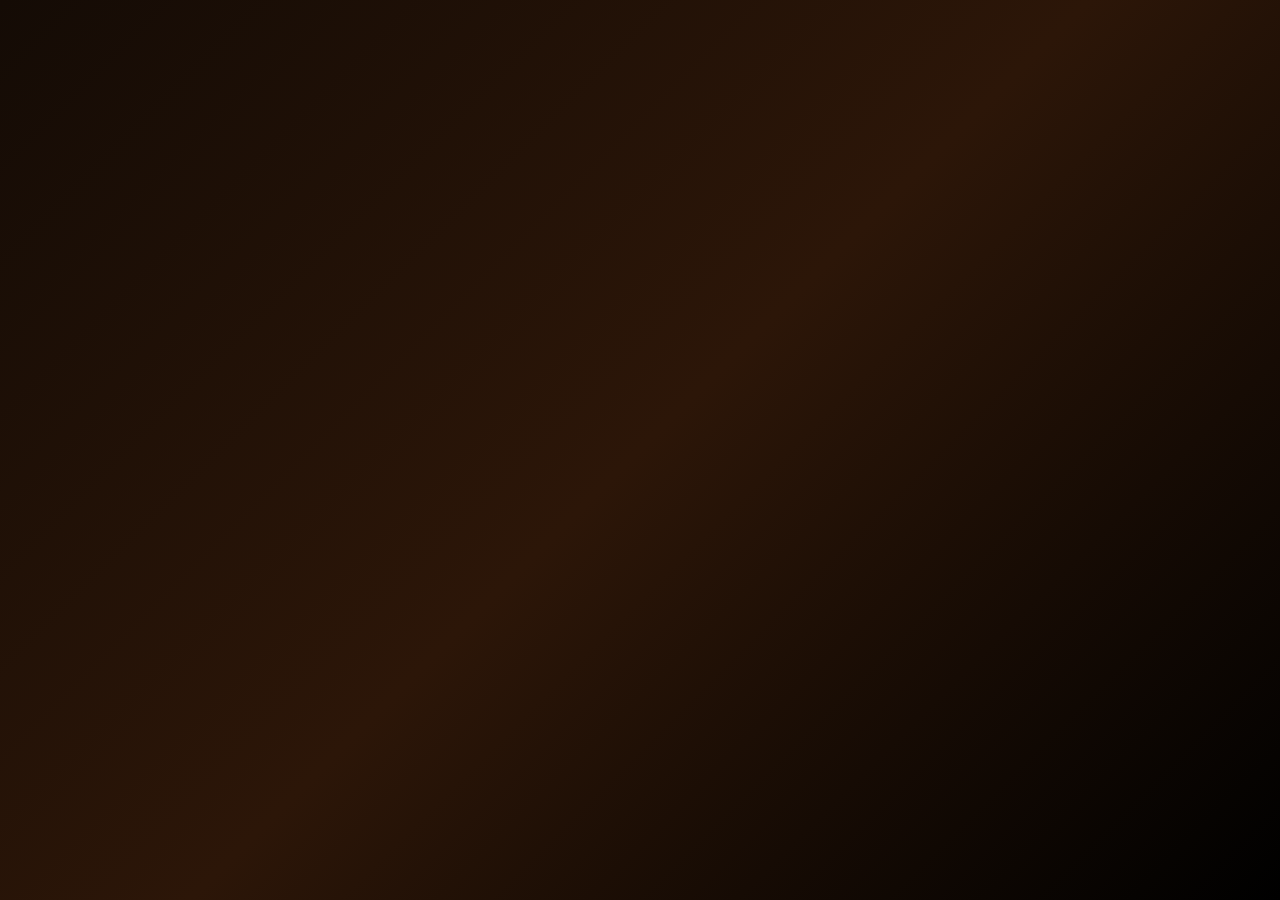
==== index.html @ 657040b6 "Update index.html" ====
<!DOCTYPE html>

<html>
<head>
<meta charset="UTF-8">
<meta name="viewport" content="width=device-width, initial-scale=1.0">
<title>B & T</title>
<link rel="stylesheet" href="style.css">
</head>

<body class="lockscreen">

<div id="intro">
    <div class="intro-content">
        <p class="intro-small">A story written by two hearts</p>
        <h1 class="intro-text">For My Princess.</h1>
        <p class="intro-sub">Open when your heart is calm.</p>
    </div>
</div>

<div class="envelope-container hidden">
    <div class="envelope" onclick="openPrompt()">
        <div class="envelope-flap"></div>
        <div class="heart">B & T</div>
        <p class="envelope-text">Our Story</p>
    </div>

```
<p class="unlock-text">Tap the envelope to enter</p>
```

</div>

<script src="script.js"></script>

</body>
</html>
---- style.css ----
/* =========================
   BASE STYLES
========================= */

body {
    margin: 0;
    font-family: 'Georgia', serif;
    text-align: center;
    overflow-x: hidden;
}

/* =========================
   INTRO SCREEN
========================= */

#intro {
    position: fixed;
    width: 100%;
    height: 100vh;
    background: black;
    color: white;
    display: flex;
    flex-direction: column;
    justify-content: center;
    align-items: center;
    animation: fadeOut 4s forwards;
    animation-delay: 3s;
    z-index: 99999;
}

body {
    margin: 0;
    padding: 0;
    overflow-x: hidden;
}

body {
    touch-action: manipulation;
}

.intro-text {
    font-size: 60px;
    letter-spacing: 2px;
    animation: fadeInSlow 3s ease;
}

.intro-sub {
    margin-top: 15px;
    font-size: 20px;
    opacity: 0.8;
}

/* =========================
   CELEBRATION / CINEMATIC SCREEN
========================= */

.celebration {
    position: fixed;
    top: 0;
    left: 0;
    width: 100%;
    height: 100%;
    background: radial-gradient(circle at center, #1a0f0a, #000000);
    overflow: hidden;
    display: flex;
    justify-content: center;
    align-items: center;
    z-index: 9999;
    flex-direction: column;
    color: #f5e6d3;
}

.hidden {
    display: none !important;
}

/* =========================
   CELEBRATION CONTENT
========================= */

.celebration-content {
    text-align: center;
    animation: popIn 1s ease;
    z-index: 2;
    padding: 20px;
}

.celebration-content h1 {
    font-size: 65px;
    margin-bottom: 20px;
    letter-spacing: 2px;
}

.celebration-content p {
    font-size: 24px;
    max-width: 700px;
    line-height: 1.8;
}

/* =========================
   CINEMATIC MODE
========================= */

.cinematic-overlay {
    background: radial-gradient(circle at center, #120b08, #000000) !important;
    transition: opacity 3s ease;
}

.cinematic-title {
    font-size: 64px;
    font-weight: 400;
    letter-spacing: 3px;
    animation: fadeInSlow 2s ease forwards;
}

.cinematic-message {
    font-size: 22px;
    max-width: 750px;
    margin-top: 20px;
    line-height: 1.8;
    opacity: 0.9;
    animation: fadeInSlow 4s ease forwards;
}

/* =========================
   CINEMATIC FLOATING IMAGES
========================= */

.cinematic-img {
    position: absolute;
    width: 300px;
    height: 300px;
    object-fit: cover;
    border-radius: 20px;
    box-shadow: 0 25px 70px rgba(0,0,0,0.8);
    animation: cinematicFloat 9s ease forwards;
    opacity: 0;
}

@keyframes cinematicFloat {

    0% {
        opacity: 0;
        transform: scale(0.85) translateY(40px);
    }

    20% {
        opacity: 1;
    }

    100% {
        opacity: 0;
        transform: scale(1.05) translateY(-80px);
    }
}

/* =========================
   CONFETTI
========================= */

.confetti {
    position: fixed;
    width: 10px;
    height: 10px;
    background: gold;
    top: 0;
    animation: fall linear infinite;
    z-index: 99999;
}

@keyframes fall {

    to {
        transform: translateY(100vh) rotate(360deg);
    }
}

/* =========================
   LOCK SCREEN
========================= */

.lockscreen {
    background: linear-gradient(135deg, #140b05, #2c1608, #000000);
    height: 100vh;
    display: flex;
    justify-content: center;
    align-items: center;
    overflow: hidden;
}

/* =========================
   ENVELOPE
========================= */

.envelope-container {
    animation: fadeInSlow 2s ease;
}

.envelope {
    width: 260px;
    height: 170px;
    background: linear-gradient(135deg, #ffe0b3, #ffcc80);
    position: relative;
    border-radius: 12px;
    cursor: pointer;
    transition: transform 0.4s;
    box-shadow: 0 20px 50px rgba(0,0,0,0.5);
}

.envelope:hover {
    transform: scale(1.05);
}

.envelope::before {
    content: "";
    position: absolute;
    top: 0;
    left: 0;
    border-left: 130px solid transparent;
    border-right: 130px solid transparent;
    border-top: 90px solid rgba(255,255,255,0.3);
}

.heart {
    position: absolute;
    top: 52%;
    left: 50%;
    transform: translate(-50%, -50%);
    font-size: 32px;
    font-weight: bold;
    color: #5c2c00;
    text-shadow: 0 0 15px rgba(255,255,255,0.5);
}

/* =========================
   LOVE PAGE BACKGROUND
========================= */

.love-page {
    margin: 0;
    padding: 20px;
    min-height: 100vh;
    background: linear-gradient(
        135deg,
        #fff5cc,
        #ffe680,
        #ffd633,
        #ffef99
    );

    background-size: 400% 400%;
    animation: goldenFlow 15s ease infinite;
    color: #4d2e00;
}

@keyframes goldenFlow {

    0% {
        background-position: 0% 50%;
    }

    50% {
        background-position: 100% 50%;
    }

    100% {
        background-position: 0% 50%;
    }
}

/* =========================
   MAIN TITLE
========================= */

.main-title {
    margin-top: 40px;
    font-size: 55px;
    color: #5c2c00;
    text-shadow: 0 0 20px rgba(255,255,255,0.6);
}

/* =========================
   LOVE TIMER
========================= */

.love-timer {
    margin: 60px auto;
    padding: 35px;
    border-radius: 25px;
    background: rgba(255,255,255,0.15);
    backdrop-filter: blur(15px);
    box-shadow: 0 0 50px rgba(255,255,255,0.7);
    max-width: 700px;
}

.timer-title {
    font-size: 24px;
    letter-spacing: 2px;
    opacity: 0.8;
    margin-bottom: 20px;
}

.timer-number {
    font-size: 95px;
    font-weight: bold;

    background: linear-gradient(
        45deg,
        #ffcc00,
        #ff9900,
        #ffcc66
    );

    -webkit-background-clip: text;
    -webkit-text-fill-color: transparent;

    text-shadow: 0 0 35px rgba(255,255,255,0.9);

    animation: glowPulse 3s infinite ease-in-out;
}

@keyframes glowPulse {

    0% {
        text-shadow: 0 0 15px rgba(255,255,255,0.5);
    }

    50% {
        text-shadow: 0 0 45px rgba(255,255,255,1);
    }

    100% {
        text-shadow: 0 0 15px rgba(255,255,255,0.5);
    }
}

.timer-label {
    margin-top: 15px;
    font-size: 20px;
    opacity: 0.7;
}

/* =========================
   LETTER
========================= */

.main-letter {
    max-width: 750px;
    margin: 50px auto;
    padding: 40px;
    border-radius: 25px;

    background: rgba(255,255,255,0.18);

    backdrop-filter: blur(12px);

    box-shadow: 0 0 35px rgba(255,255,255,0.4);
}

.main-letter h2 {
    font-size: 40px;
    margin-bottom: 25px;
}

.main-letter p {
    font-size: 22px;
    line-height: 2;
}

/* =========================
   GALLERY
========================= */

.gallery {
    display: flex;
    flex-wrap: wrap;
    justify-content: center;
    gap: 18px;
}

.gallery img {
    width: 220px;
    height: 280px;
    object-fit: cover;
    border-radius: 20px;

    box-shadow: 0 10px 30px rgba(0,0,0,0.3);

    transition: 0.4s;
}

.gallery img:hover {
    transform: scale(1.08);
}

/* =========================
   VIDEOS
========================= */

video {
    width: 320px;
    border-radius: 18px;
    margin: 18px;
    box-shadow: 0 10px 35px rgba(0,0,0,0.4);
}

/* =========================
   LOVE NOTES
========================= */

#messageList {
    max-width: 700px;
    margin: 20px auto;
}

#messageList p {
    background: rgba(255,255,255,0.2);
    padding: 15px;
    border-radius: 15px;
    margin: 15px 0;
    font-size: 20px;
    backdrop-filter: blur(10px);
}

/* =========================
   INPUTS
========================= */

textarea {
    width: 65%;
    height: 100px;
    border: none;
    border-radius: 15px;
    padding: 15px;
    font-size: 18px;
    outline: none;
}

button {
    margin-top: 15px;
    padding: 12px 28px;
    border: none;
    border-radius: 15px;
    background: #ffb300;
    color: black;
    font-size: 18px;
    cursor: pointer;
    transition: 0.3s;
}

button:hover {
    transform: scale(1.05);
}

/* =========================
   SECRET HEART
========================= */

.secret-heart {
    font-size: 38px;
    margin-top: 30px;
    cursor: pointer;
    animation: pulse 2s infinite;
}

@keyframes pulse {

    0% {
        transform: scale(1);
    }

    50% {
        transform: scale(1.2);
    }

    100% {
        transform: scale(1);
    }
}

/* =========================
   ENDING
========================= */

.ending-line {
    margin-top: 60px;
    margin-bottom: 40px;
    font-size: 24px;
    opacity: 0.8;
}

/* =========================
   GOLD PARTICLES
========================= */

.gold-particles {
    position: fixed;
    width: 100%;
    height: 100%;
    pointer-events: none;

    background-image:
    radial-gradient(rgba(255,215,0,0.6) 1px, transparent 1px);

    background-size: 40px 40px;

    animation: floatParticles 20s linear infinite;
}

@keyframes floatParticles {

    from {
        transform: translateY(0);
    }

    to {
        transform: translateY(-100px);
    }
}

/* =========================
   BIRTHDAY STORY EXPERIENCE
========================= */

.birthday-story {
    position: fixed;
    top: 0;
    left: 0;
    width: 100%;
    height: 100%;

    background: black;

    color: white;

    z-index: 30000;

    overflow-y: auto;
}

.story-content {
    display: flex;
    flex-direction: column;
    align-items: center;
    text-align: center;

    padding: 80px 20px;
}

.story-section {
    min-height: 100vh;

    display: none;

    justify-content: center;
    align-items: center;
    flex-direction: column;

    animation: fadeInSlow 2s ease;
}

.story-section.active {
    display: flex;
}

.story-section h1 {
    font-size: 55px;
    margin-bottom: 20px;
    color: #ffe680;
}

.story-section p {
    font-size: 24px;
    max-width: 700px;
    line-height: 1.8;
}

.story-gallery {
    display: flex;
    gap: 20px;
    flex-wrap: wrap;
    justify-content: center;
    margin: 30px 0;
}

.story-gallery img {
    width: 240px;
    height: 300px;
    object-fit: cover;

    border-radius: 20px;

    box-shadow: 0 15px 50px rgba(255,255,255,0.2);

    transition: 0.4s;
}

.story-gallery img:hover {
    transform: scale(1.05);
}

.voice-btn {
    padding: 18px 40px;
    border: none;
    border-radius: 40px;

    background: #ffd633;

    color: black;

    font-size: 22px;

    cursor: pointer;

    box-shadow: 0 0 25px rgba(255,214,51,0.6);
}

.small-text {
    margin-top: 20px;
    opacity: 0.7;
}

/* =========================
   ANIMATIONS
========================= */

@keyframes popIn {

    from {
        transform: scale(0.7);
        opacity: 0;
    }

    to {
        transform: scale(1);
        opacity: 1;
    }
}

@keyframes fadeOut {

    to {
        opacity: 0;
        visibility: hidden;
    }
}

@keyframes fadeInSlow {

    from {
        opacity: 0;
        transform: translateY(20px);
    }

    to {
        opacity: 1;
        transform: translateY(0);
    }
}

.story-section{
    opacity:0;
    transform:translateY(30px);
    transition:1.5s ease;
}

.story-section.active{
    opacity:1;
    transform:translateY(0);
}

/* soft glow overlay */
.birthday-story::before{
    content:"";
    position:absolute;
    width:100%;
    height:100%;
    background:radial-gradient(circle at center, rgba(255,215,0,0.08), transparent 70%);
    pointer-events:none;
}

@keyframes heartbeatGlow {
    0% { box-shadow:0 0 0 rgba(255,255,255,0.1); }
    50% { box-shadow:0 0 60px rgba(255,215,0,0.2); }
    100% { box-shadow:0 0 0 rgba(255,255,255,0.1); }
}

.birthday-story{
    animation: heartbeatGlow 4s infinite;
}
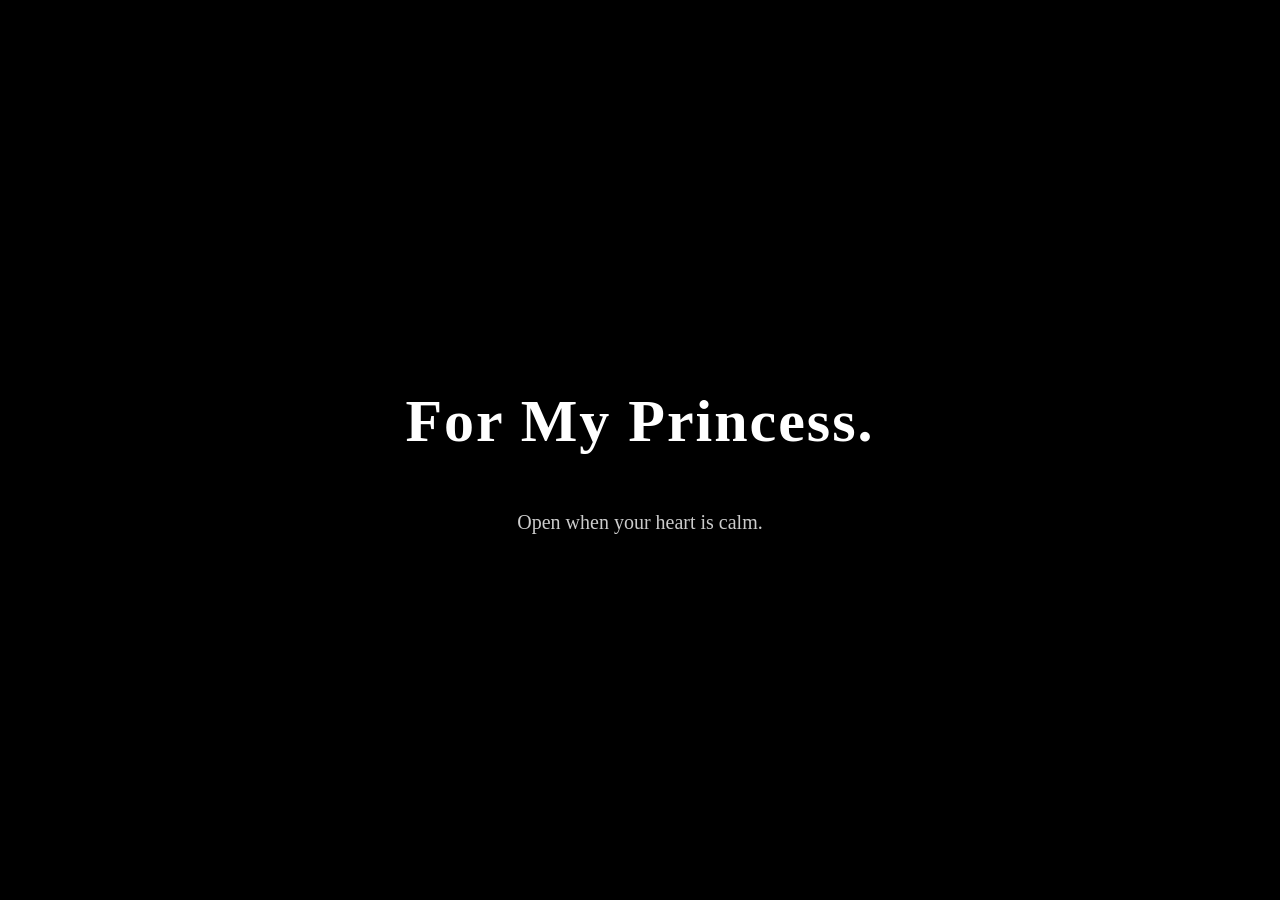
==== commit 3e9aa21d: "Update index.html" ====
--- a/index.html
+++ b/index.html
@@ -1,9 +1,8 @@
 <!DOCTYPE html>
-
 <html>
 <head>
+<meta name="viewport" content="width=device-width, initial-scale=1.0">
 <meta charset="UTF-8">
-<meta name="viewport" content="width=device-width, initial-scale=1.0">
 <title>B & T</title>
 <link rel="stylesheet" href="style.css">
 </head>
@@ -11,24 +10,14 @@
 <body class="lockscreen">
 
 <div id="intro">
-    <div class="intro-content">
-        <p class="intro-small">A story written by two hearts</p>
-        <h1 class="intro-text">For My Princess.</h1>
-        <p class="intro-sub">Open when your heart is calm.</p>
-    </div>
+    <h1 class="intro-text">For My Princess.</h1>
+    <p class="intro-sub">Open when your heart is calm.</p>
 </div>
 
-<div class="envelope-container hidden">
+<div class="envelope-container">
     <div class="envelope" onclick="openPrompt()">
-        <div class="envelope-flap"></div>
         <div class="heart">B & T</div>
-        <p class="envelope-text">Our Story</p>
     </div>
-
-```
-<p class="unlock-text">Tap the envelope to enter</p>
-```
-
 </div>
 
 <script src="script.js"></script>
--- a/style.css
+++ b/style.css
@@ -1,17 +1,10 @@
-/* =========================
-   BASE STYLES
-========================= */
-
 body {
     margin: 0;
     font-family: 'Georgia', serif;
     text-align: center;
     overflow-x: hidden;
-}
-
-/* =========================
-   INTRO SCREEN
-========================= */
+    touch-action: manipulation;
+}
 
 #intro {
     position: fixed;
@@ -28,16 +21,6 @@
     z-index: 99999;
 }
 
-body {
-    margin: 0;
-    padding: 0;
-    overflow-x: hidden;
-}
-
-body {
-    touch-action: manipulation;
-}
-
 .intro-text {
     font-size: 60px;
     letter-spacing: 2px;
@@ -49,10 +32,6 @@
     font-size: 20px;
     opacity: 0.8;
 }
-
-/* =========================
-   CELEBRATION / CINEMATIC SCREEN
-========================= */
 
 .celebration {
     position: fixed;
@@ -74,10 +53,6 @@
     display: none !important;
 }
 
-/* =========================
-   CELEBRATION CONTENT
-========================= */
-
 .celebration-content {
     text-align: center;
     animation: popIn 1s ease;
@@ -96,10 +71,6 @@
     max-width: 700px;
     line-height: 1.8;
 }
-
-/* =========================
-   CINEMATIC MODE
-========================= */
 
 .cinematic-overlay {
     background: radial-gradient(circle at center, #120b08, #000000) !important;
@@ -121,10 +92,6 @@
     opacity: 0.9;
     animation: fadeInSlow 4s ease forwards;
 }
-
-/* =========================
-   CINEMATIC FLOATING IMAGES
-========================= */
 
 .cinematic-img {
     position: absolute;
@@ -152,11 +119,8 @@
         opacity: 0;
         transform: scale(1.05) translateY(-80px);
     }
-}
-
-/* =========================
-   CONFETTI
-========================= */
+
+}
 
 .confetti {
     position: fixed;
@@ -173,11 +137,8 @@
     to {
         transform: translateY(100vh) rotate(360deg);
     }
-}
-
-/* =========================
-   LOCK SCREEN
-========================= */
+
+}
 
 .lockscreen {
     background: linear-gradient(135deg, #140b05, #2c1608, #000000);
@@ -187,10 +148,6 @@
     align-items: center;
     overflow: hidden;
 }
-
-/* =========================
-   ENVELOPE
-========================= */
 
 .envelope-container {
     animation: fadeInSlow 2s ease;
@@ -231,10 +188,6 @@
     color: #5c2c00;
     text-shadow: 0 0 15px rgba(255,255,255,0.5);
 }
-
-/* =========================
-   LOVE PAGE BACKGROUND
-========================= */
 
 .love-page {
     margin: 0;
@@ -247,7 +200,6 @@
         #ffd633,
         #ffef99
     );
-
     background-size: 400% 400%;
     animation: goldenFlow 15s ease infinite;
     color: #4d2e00;
@@ -266,11 +218,8 @@
     100% {
         background-position: 0% 50%;
     }
-}
-
-/* =========================
-   MAIN TITLE
-========================= */
+
+}
 
 .main-title {
     margin-top: 40px;
@@ -278,10 +227,6 @@
     color: #5c2c00;
     text-shadow: 0 0 20px rgba(255,255,255,0.6);
 }
-
-/* =========================
-   LOVE TIMER
-========================= */
 
 .love-timer {
     margin: 60px auto;
@@ -303,19 +248,15 @@
 .timer-number {
     font-size: 95px;
     font-weight: bold;
-
     background: linear-gradient(
         45deg,
         #ffcc00,
         #ff9900,
         #ffcc66
     );
-
     -webkit-background-clip: text;
     -webkit-text-fill-color: transparent;
-
     text-shadow: 0 0 35px rgba(255,255,255,0.9);
-
     animation: glowPulse 3s infinite ease-in-out;
 }
 
@@ -332,6 +273,7 @@
     100% {
         text-shadow: 0 0 15px rgba(255,255,255,0.5);
     }
+
 }
 
 .timer-label {
@@ -339,21 +281,14 @@
     font-size: 20px;
     opacity: 0.7;
 }
-
-/* =========================
-   LETTER
-========================= */
 
 .main-letter {
     max-width: 750px;
     margin: 50px auto;
     padding: 40px;
     border-radius: 25px;
-
     background: rgba(255,255,255,0.18);
-
     backdrop-filter: blur(12px);
-
     box-shadow: 0 0 35px rgba(255,255,255,0.4);
 }
 
@@ -366,10 +301,6 @@
     font-size: 22px;
     line-height: 2;
 }
-
-/* =========================
-   GALLERY
-========================= */
 
 .gallery {
     display: flex;
@@ -383,19 +314,13 @@
     height: 280px;
     object-fit: cover;
     border-radius: 20px;
-
     box-shadow: 0 10px 30px rgba(0,0,0,0.3);
-
     transition: 0.4s;
 }
 
 .gallery img:hover {
     transform: scale(1.08);
 }
-
-/* =========================
-   VIDEOS
-========================= */
 
 video {
     width: 320px;
@@ -403,10 +328,6 @@
     margin: 18px;
     box-shadow: 0 10px 35px rgba(0,0,0,0.4);
 }
-
-/* =========================
-   LOVE NOTES
-========================= */
 
 #messageList {
     max-width: 700px;
@@ -421,10 +342,6 @@
     font-size: 20px;
     backdrop-filter: blur(10px);
 }
-
-/* =========================
-   INPUTS
-========================= */
 
 textarea {
     width: 65%;
@@ -452,10 +369,6 @@
     transform: scale(1.05);
 }
 
-/* =========================
-   SECRET HEART
-========================= */
-
 .secret-heart {
     font-size: 38px;
     margin-top: 30px;
@@ -476,11 +389,8 @@
     100% {
         transform: scale(1);
     }
-}
-
-/* =========================
-   ENDING
-========================= */
+
+}
 
 .ending-line {
     margin-top: 60px;
@@ -489,21 +399,17 @@
     opacity: 0.8;
 }
 
-/* =========================
-   GOLD PARTICLES
-========================= */
-
 .gold-particles {
     position: fixed;
     width: 100%;
     height: 100%;
     pointer-events: none;
-
     background-image:
-    radial-gradient(rgba(255,215,0,0.6) 1px, transparent 1px);
-
+    radial-gradient(
+        rgba(255,215,0,0.6) 1px,
+        transparent 1px
+    );
     background-size: 40px 40px;
-
     animation: floatParticles 20s linear infinite;
 }
 
@@ -516,11 +422,8 @@
     to {
         transform: translateY(-100px);
     }
-}
-
-/* =========================
-   BIRTHDAY STORY EXPERIENCE
-========================= */
+
+}
 
 .birthday-story {
     position: fixed;
@@ -528,13 +431,9 @@
     left: 0;
     width: 100%;
     height: 100%;
-
     background: black;
-
     color: white;
-
     z-index: 30000;
-
     overflow-y: auto;
 }
 
@@ -543,19 +442,15 @@
     flex-direction: column;
     align-items: center;
     text-align: center;
-
     padding: 80px 20px;
 }
 
 .story-section {
     min-height: 100vh;
-
     display: none;
-
     justify-content: center;
     align-items: center;
     flex-direction: column;
-
     animation: fadeInSlow 2s ease;
 }
 
@@ -587,11 +482,8 @@
     width: 240px;
     height: 300px;
     object-fit: cover;
-
     border-radius: 20px;
-
     box-shadow: 0 15px 50px rgba(255,255,255,0.2);
-
     transition: 0.4s;
 }
 
@@ -603,15 +495,10 @@
     padding: 18px 40px;
     border: none;
     border-radius: 40px;
-
     background: #ffd633;
-
     color: black;
-
     font-size: 22px;
-
     cursor: pointer;
-
     box-shadow: 0 0 25px rgba(255,214,51,0.6);
 }
 
@@ -620,71 +507,413 @@
     opacity: 0.7;
 }
 
-/* =========================
-   ANIMATIONS
-========================= */
-
-@keyframes popIn {
-
-    from {
-        transform: scale(0.7);
-        opacity: 0;
-    }
-
-    to {
+.story-section {
+    opacity: 0;
+    transform: translateY(30px);
+    transition: 1.5s ease;
+}
+
+.story-section.active {
+    opacity: 1;
+    transform: translateY(0);
+}
+
+.birthday-story::before {
+    content: "";
+    position: absolute;
+    width: 100%;
+    height: 100%;
+    background:
+        radial-gradient(
+            circle at center,
+            rgba(255,215,0,0.08),
+            transparent 70%
+        );
+    pointer-events: none;
+}
+
+@keyframes heartbeatGlow {
+
+    0% {
+        box-shadow: 0 0 0 rgba(255,255,255,0.1);
+    }
+
+    50% {
+        box-shadow: 0 0 60px rgba(255,215,0,0.2);
+    }
+
+    100% {
+        box-shadow: 0 0 0 rgba(255,255,255,0.1);
+    }
+
+}
+
+.birthday-story {
+    animation: heartbeatGlow 4s infinite;
+}
+
+
+.one-year-overlay {
+    background:
+        radial-gradient(
+            circle at center,
+            #24150c 0%,
+            #0c0704 45%,
+            #000000 100%
+        ) !important;
+
+    color: #f5e6d3;
+
+    opacity: 1;
+
+    transition: opacity 2.5s ease;
+
+    z-index: 99999;
+}
+
+.one-year-container {
+    width: 100%;
+    min-height: 100vh;
+
+    display: flex;
+    flex-direction: column;
+
+    justify-content: center;
+    align-items: center;
+
+    text-align: center;
+
+    position: relative;
+
+    overflow: hidden;
+}
+
+.one-year-container::before {
+    content: "";
+
+    position: absolute;
+
+    width: 700px;
+    height: 700px;
+
+    border-radius: 50%;
+
+    background:
+        radial-gradient(
+            circle,
+            rgba(255,215,120,0.12),
+            transparent 70%
+        );
+
+    animation: anniversaryGlow 5s ease-in-out infinite;
+
+    pointer-events: none;
+}
+
+.one-year-opening {
+    opacity: 0;
+
+    transform: translateY(30px) scale(0.95);
+
+    transition:
+        opacity 2.5s ease,
+        transform 2.5s ease;
+
+    position: relative;
+
+    z-index: 2;
+}
+
+.one-year-opening.show {
+    opacity: 1;
+
+    transform: translateY(0) scale(1);
+}
+
+.anniversary-small {
+    font-size: 15px;
+
+    letter-spacing: 7px;
+
+    opacity: 0.55;
+
+    margin-bottom: 25px;
+}
+
+.one-year-opening h1 {
+    font-size: 95px;
+
+    font-weight: 400;
+
+    letter-spacing: 12px;
+
+    margin: 0;
+
+    color: #f8e7bd;
+
+    text-shadow:
+        0 0 15px rgba(255,255,255,0.25),
+        0 0 50px rgba(255,215,120,0.25);
+}
+
+.anniversary-subtitle {
+    font-size: 22px;
+
+    letter-spacing: 3px;
+
+    margin-top: 25px;
+
+    opacity: 0.7;
+}
+
+.anniversary-stats {
+    position: absolute;
+
+    display: flex;
+
+    justify-content: center;
+
+    align-items: center;
+
+    gap: 55px;
+
+    opacity: 0;
+
+    transform: translateY(35px);
+
+    transition:
+        opacity 2s ease,
+        transform 2s ease;
+}
+
+.anniversary-stats.show {
+    opacity: 1;
+
+    transform: translateY(0);
+}
+
+.stat {
+    display: flex;
+
+    flex-direction: column;
+
+    align-items: center;
+}
+
+.stat-number {
+    font-size: 55px;
+
+    font-weight: 400;
+
+    color: #f8e7bd;
+
+    text-shadow:
+        0 0 25px rgba(255,215,120,0.35);
+}
+
+.stat-label {
+    margin-top: 8px;
+
+    font-size: 12px;
+
+    letter-spacing: 4px;
+
+    opacity: 0.5;
+}
+
+.one-year-message {
+    position: absolute;
+
+    opacity: 0;
+
+    transform: translateY(25px);
+
+    transition:
+        opacity 2.5s ease,
+        transform 2.5s ease;
+}
+
+.one-year-message.show {
+    opacity: 1;
+
+    transform: translateY(0);
+}
+
+.one-year-message p {
+    font-size: 25px;
+
+    letter-spacing: 3px;
+
+    opacity: 0.65;
+
+    margin-bottom: 10px;
+}
+
+.one-year-message h2 {
+    font-size: 55px;
+
+    font-weight: 400;
+
+    letter-spacing: 3px;
+
+    margin: 0;
+
+    color: #f8e7bd;
+
+    text-shadow:
+        0 0 30px rgba(255,215,120,0.35);
+}
+
+.one-year-final {
+    position: absolute;
+
+    opacity: 0;
+
+    transform: translateY(25px);
+
+    transition:
+        opacity 3s ease,
+        transform 3s ease;
+}
+
+.one-year-final.show {
+    opacity: 1;
+
+    transform: translateY(0);
+}
+
+.one-year-final p {
+    font-size: 26px;
+
+    letter-spacing: 3px;
+
+    margin: 10px;
+
+    opacity: 0.75;
+}
+
+.one-year-final p:nth-child(2) {
+    font-size: 20px;
+
+    opacity: 0.45;
+}
+
+.one-year-final span {
+    display: block;
+
+    margin-top: 35px;
+
+    font-size: 45px;
+
+    animation: anniversaryHeart 2s infinite ease-in-out;
+}
+
+@keyframes anniversaryGlow {
+
+    0% {
+        transform: scale(0.8);
+        opacity: 0.5;
+    }
+
+    50% {
+        transform: scale(1.15);
+        opacity: 1;
+    }
+
+    100% {
+        transform: scale(0.8);
+        opacity: 0.5;
+    }
+
+}
+
+@keyframes anniversaryHeart {
+
+    0% {
         transform: scale(1);
-        opacity: 1;
-    }
-}
-
-@keyframes fadeOut {
-
-    to {
-        opacity: 0;
-        visibility: hidden;
-    }
-}
-
-@keyframes fadeInSlow {
-
-    from {
-        opacity: 0;
-        transform: translateY(20px);
-    }
-
-    to {
-        opacity: 1;
-        transform: translateY(0);
-    }
-}
-
-.story-section{
-    opacity:0;
-    transform:translateY(30px);
-    transition:1.5s ease;
-}
-
-.story-section.active{
-    opacity:1;
-    transform:translateY(0);
-}
-
-/* soft glow overlay */
-.birthday-story::before{
-    content:"";
-    position:absolute;
-    width:100%;
-    height:100%;
-    background:radial-gradient(circle at center, rgba(255,215,0,0.08), transparent 70%);
-    pointer-events:none;
-}
-
-@keyframes heartbeatGlow {
-    0% { box-shadow:0 0 0 rgba(255,255,255,0.1); }
-    50% { box-shadow:0 0 60px rgba(255,215,0,0.2); }
-    100% { box-shadow:0 0 0 rgba(255,255,255,0.1); }
-}
-
-.birthday-story{
-    animation: heartbeatGlow 4s infinite;
-}
+        text-shadow:
+            0 0 10px rgba(255,215,120,0.3);
+    }
+
+    50% {
+        transform: scale(1.25);
+        text-shadow:
+            0 0 35px rgba(255,215,120,0.8);
+    }
+
+    100% {
+        transform: scale(1);
+        text-shadow:
+            0 0 10px rgba(255,215,120,0.3);
+    }
+
+}
+
+@media (max-width: 768px) {
+
+    .intro-text {
+        font-size: 40px;
+    }
+
+    .one-year-opening h1 {
+        font-size: 55px;
+        letter-spacing: 7px;
+    }
+
+    .anniversary-subtitle {
+        font-size: 17px;
+    }
+
+    .anniversary-stats {
+        flex-wrap: wrap;
+        width: 90%;
+        gap: 30px;
+    }
+
+    .stat {
+        width: 40%;
+    }
+
+    .stat-number {
+        font-size: 38px;
+    }
+
+    .one-year-message h2 {
+        font-size: 38px;
+    }
+
+    .one-year-message p {
+        font-size: 20px;
+    }
+
+    .one-year-final p {
+        font-size: 22px;
+    }
+
+    .gallery img {
+        width: 160px;
+        height: 210px;
+    }
+
+    video {
+        width: 90%;
+        margin: 10px;
+    }
+
+    .main-title {
+        font-size: 38px;
+    }
+
+    .timer-number {
+        font-size: 70px;
+    }
+
+    .main-letter {
+        padding: 25px;
+    }
+
+    textarea {
+        width: 80%;
+    }
+
+}
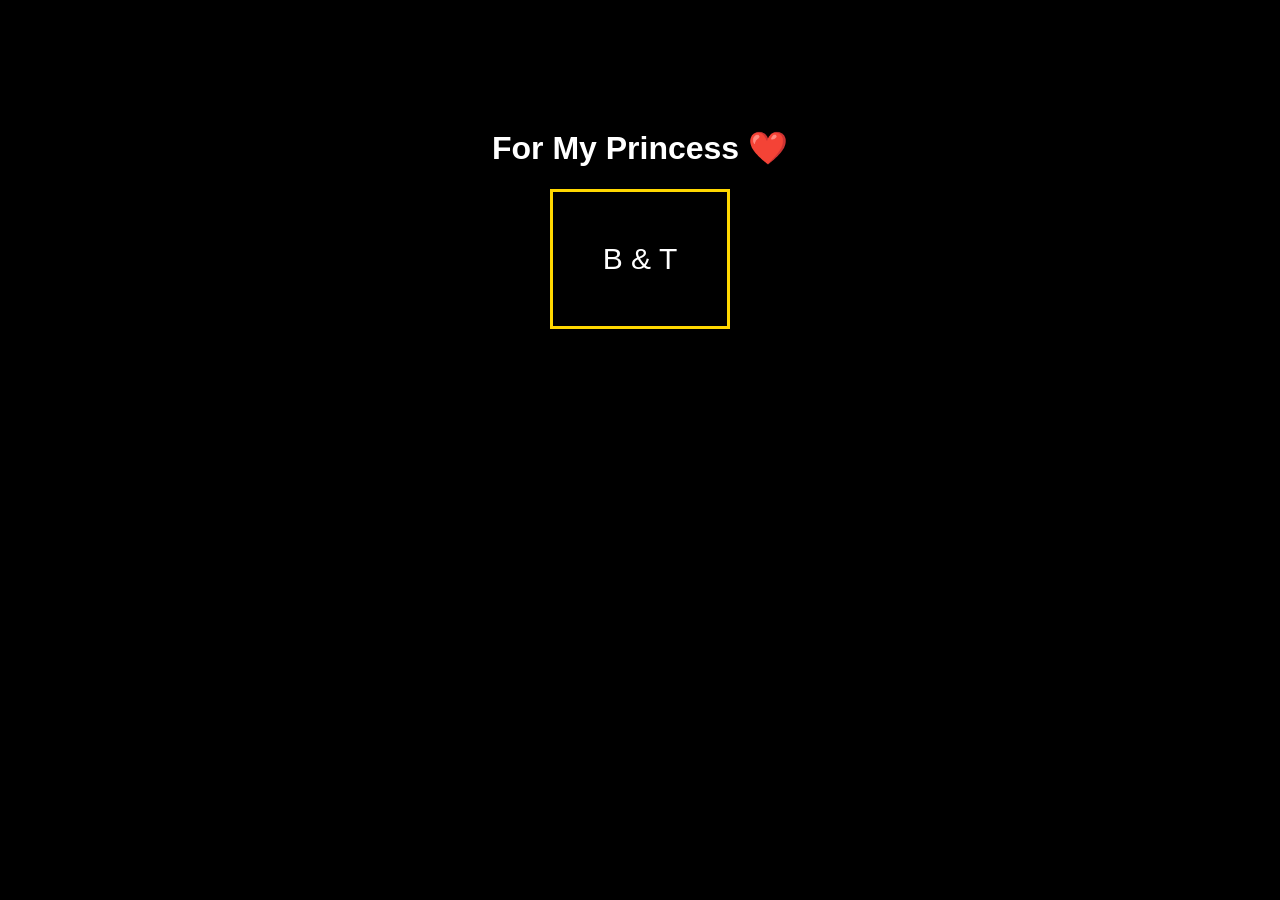
==== commit ae08d0b5: "Update index.html" ====
--- a/index.html
+++ b/index.html
@@ -1,26 +1,47 @@
 <!DOCTYPE html>
 <html>
 <head>
-<meta name="viewport" content="width=device-width, initial-scale=1.0">
-<meta charset="UTF-8">
-<title>B & T</title>
-<link rel="stylesheet" href="style.css">
+    <meta charset="UTF-8">
+    <meta name="viewport" content="width=device-width, initial-scale=1.0">
+    <title>B & T Test</title>
+    <style>
+        body {
+            background: black;
+            color: white;
+            text-align: center;
+            font-family: Arial, sans-serif;
+            padding-top: 100px;
+        }
+
+        .envelope {
+            display: inline-block;
+            padding: 50px;
+            border: 3px solid gold;
+            cursor: pointer;
+            font-size: 30px;
+        }
+    </style>
 </head>
 
-<body class="lockscreen">
+<body>
 
-<div id="intro">
-    <h1 class="intro-text">For My Princess.</h1>
-    <p class="intro-sub">Open when your heart is calm.</p>
-</div>
+    <h1>For My Princess ❤️</h1>
 
-<div class="envelope-container">
     <div class="envelope" onclick="openPrompt()">
-        <div class="heart">B & T</div>
+        B & T
     </div>
-</div>
 
-<script src="script.js"></script>
+    <script>
+        function openPrompt() {
+            const password = prompt("Enter the password:");
+
+            if (password === "17-10-2025") {
+                window.location.href = "love.html";
+            } else if (password !== null) {
+                alert("Wrong password.");
+            }
+        }
+    </script>
 
 </body>
 </html>
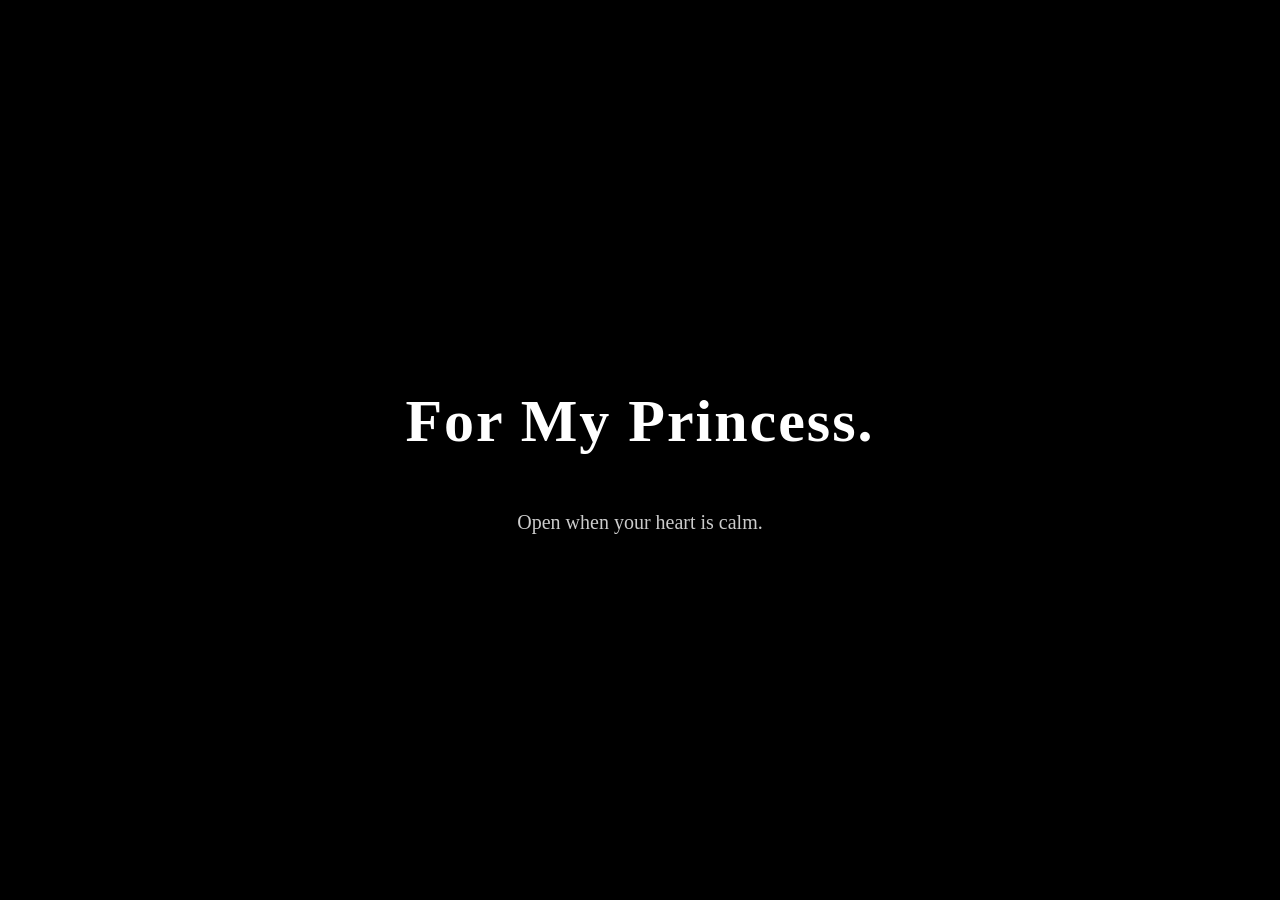
==== commit 678e7f62: "Update index.html" ====
--- a/index.html
+++ b/index.html
@@ -1,47 +1,26 @@
 <!DOCTYPE html>
 <html>
 <head>
+    <meta name="viewport" content="width=device-width, initial-scale=1.0">
     <meta charset="UTF-8">
-    <meta name="viewport" content="width=device-width, initial-scale=1.0">
-    <title>B & T Test</title>
-    <style>
-        body {
-            background: black;
-            color: white;
-            text-align: center;
-            font-family: Arial, sans-serif;
-            padding-top: 100px;
-        }
-
-        .envelope {
-            display: inline-block;
-            padding: 50px;
-            border: 3px solid gold;
-            cursor: pointer;
-            font-size: 30px;
-        }
-    </style>
+    <title>B & T</title>
+    <link rel="stylesheet" href="style.css">
 </head>
 
-<body>
+<body class="lockscreen">
 
-    <h1>For My Princess ❤️</h1>
-
-    <div class="envelope" onclick="openPrompt()">
-        B & T
+    <div id="intro">
+        <h1 class="intro-text">For My Princess.</h1>
+        <p class="intro-sub">Open when your heart is calm.</p>
     </div>
 
-    <script>
-        function openPrompt() {
-            const password = prompt("Enter the password:");
+    <div class="envelope-container">
+        <div class="envelope" onclick="openPrompt()">
+            <div class="heart">B & T</div>
+        </div>
+    </div>
 
-            if (password === "17-10-2025") {
-                window.location.href = "love.html";
-            } else if (password !== null) {
-                alert("Wrong password.");
-            }
-        }
-    </script>
+    <script src="script.js"></script>
 
 </body>
 </html>
--- a/style.css
+++ b/style.css
@@ -0,0 +1,944 @@
+body {
+    margin: 0;
+    font-family: 'Georgia', serif;
+    text-align: center;
+    overflow-x: hidden;
+    touch-action: manipulation;
+}
+
+#intro {
+    position: fixed;
+    width: 100%;
+    height: 100vh;
+    background: black;
+    color: white;
+    display: flex;
+    flex-direction: column;
+    justify-content: center;
+    align-items: center;
+    animation: fadeOut 4s forwards;
+    animation-delay: 3s;
+    z-index: 99999;
+}
+
+.intro-text {
+    font-size: 60px;
+    letter-spacing: 2px;
+    animation: fadeInSlow 3s ease;
+}
+
+.intro-sub {
+    margin-top: 15px;
+    font-size: 20px;
+    opacity: 0.8;
+}
+
+.celebration {
+    position: fixed;
+    top: 0;
+    left: 0;
+    width: 100%;
+    height: 100%;
+    background: radial-gradient(circle at center, #1a0f0a, #000000);
+    overflow: hidden;
+    display: flex;
+    justify-content: center;
+    align-items: center;
+    z-index: 9999;
+    flex-direction: column;
+    color: #f5e6d3;
+}
+
+.hidden {
+    display: none !important;
+}
+
+.celebration-content {
+    text-align: center;
+    animation: popIn 1s ease;
+    z-index: 2;
+    padding: 20px;
+}
+
+.celebration-content h1 {
+    font-size: 65px;
+    margin-bottom: 20px;
+    letter-spacing: 2px;
+}
+
+.celebration-content p {
+    font-size: 24px;
+    max-width: 700px;
+    line-height: 1.8;
+}
+
+.cinematic-overlay {
+    background: radial-gradient(circle at center, #120b08, #000000) !important;
+    transition: opacity 3s ease;
+}
+
+.cinematic-title {
+    font-size: 64px;
+    font-weight: 400;
+    letter-spacing: 3px;
+    animation: fadeInSlow 2s ease forwards;
+}
+
+.cinematic-message {
+    font-size: 22px;
+    max-width: 750px;
+    margin-top: 20px;
+    line-height: 1.8;
+    opacity: 0.9;
+    animation: fadeInSlow 4s ease forwards;
+}
+
+.cinematic-img {
+    position: absolute;
+    width: 300px;
+    height: 300px;
+    object-fit: cover;
+    border-radius: 20px;
+    box-shadow: 0 25px 70px rgba(0,0,0,0.8);
+    animation: cinematicFloat 9s ease forwards;
+    opacity: 0;
+}
+
+@keyframes cinematicFloat {
+
+    0% {
+        opacity: 0;
+        transform: scale(0.85) translateY(40px);
+    }
+
+    20% {
+        opacity: 1;
+    }
+
+    100% {
+        opacity: 0;
+        transform: scale(1.05) translateY(-80px);
+    }
+
+}
+
+.confetti {
+    position: fixed;
+    width: 10px;
+    height: 10px;
+    background: gold;
+    top: 0;
+    animation: fall linear infinite;
+    z-index: 99999;
+}
+
+@keyframes fall {
+
+    to {
+        transform: translateY(100vh) rotate(360deg);
+    }
+
+}
+
+.lockscreen {
+    background: linear-gradient(135deg, #140b05, #2c1608, #000000);
+    height: 100vh;
+    display: flex;
+    justify-content: center;
+    align-items: center;
+    overflow: hidden;
+}
+
+.envelope-container {
+    animation: fadeInSlow 2s ease;
+}
+
+.envelope {
+    width: 260px;
+    height: 170px;
+    background: linear-gradient(135deg, #ffe0b3, #ffcc80);
+    position: relative;
+    border-radius: 12px;
+    cursor: pointer;
+    transition: transform 0.4s;
+    box-shadow: 0 20px 50px rgba(0,0,0,0.5);
+}
+
+.envelope:hover {
+    transform: scale(1.05);
+}
+
+.envelope::before {
+    content: "";
+    position: absolute;
+    top: 0;
+    left: 0;
+    border-left: 130px solid transparent;
+    border-right: 130px solid transparent;
+    border-top: 90px solid rgba(255,255,255,0.3);
+}
+
+.heart {
+    position: absolute;
+    top: 52%;
+    left: 50%;
+    transform: translate(-50%, -50%);
+    font-size: 32px;
+    font-weight: bold;
+    color: #5c2c00;
+    text-shadow: 0 0 15px rgba(255,255,255,0.5);
+}
+
+.love-page {
+    margin: 0;
+    padding: 20px;
+    min-height: 100vh;
+    background: linear-gradient(
+        135deg,
+        #fff5cc,
+        #ffe680,
+        #ffd633,
+        #ffef99
+    );
+    background-size: 400% 400%;
+    animation: goldenFlow 15s ease infinite;
+    color: #4d2e00;
+}
+
+@keyframes goldenFlow {
+
+    0% {
+        background-position: 0% 50%;
+    }
+
+    50% {
+        background-position: 100% 50%;
+    }
+
+    100% {
+        background-position: 0% 50%;
+    }
+
+}
+
+.main-title {
+    margin-top: 40px;
+    font-size: 55px;
+    color: #5c2c00;
+    text-shadow: 0 0 20px rgba(255,255,255,0.6);
+}
+
+.love-timer {
+    margin: 60px auto;
+    padding: 35px;
+    border-radius: 25px;
+    background: rgba(255,255,255,0.15);
+    backdrop-filter: blur(15px);
+    box-shadow: 0 0 50px rgba(255,255,255,0.7);
+    max-width: 700px;
+}
+
+.timer-title {
+    font-size: 24px;
+    letter-spacing: 2px;
+    opacity: 0.8;
+    margin-bottom: 20px;
+}
+
+.timer-number {
+    font-size: 95px;
+    font-weight: bold;
+    background: linear-gradient(
+        45deg,
+        #ffcc00,
+        #ff9900,
+        #ffcc66
+    );
+    -webkit-background-clip: text;
+    -webkit-text-fill-color: transparent;
+    text-shadow: 0 0 35px rgba(255,255,255,0.9);
+    animation: glowPulse 3s infinite ease-in-out;
+}
+
+@keyframes glowPulse {
+
+    0% {
+        text-shadow: 0 0 15px rgba(255,255,255,0.5);
+    }
+
+    50% {
+        text-shadow: 0 0 45px rgba(255,255,255,1);
+    }
+
+    100% {
+        text-shadow: 0 0 15px rgba(255,255,255,0.5);
+    }
+
+}
+
+.timer-label {
+    margin-top: 15px;
+    font-size: 20px;
+    opacity: 0.7;
+}
+
+.main-letter {
+    max-width: 750px;
+    margin: 50px auto;
+    padding: 40px;
+    border-radius: 25px;
+    background: rgba(255,255,255,0.18);
+    backdrop-filter: blur(12px);
+    box-shadow: 0 0 35px rgba(255,255,255,0.4);
+}
+
+.main-letter h2 {
+    font-size: 40px;
+    margin-bottom: 25px;
+}
+
+.main-letter p {
+    font-size: 22px;
+    line-height: 2;
+}
+
+.gallery {
+    display: flex;
+    flex-wrap: wrap;
+    justify-content: center;
+    gap: 18px;
+}
+
+.gallery img {
+    width: 220px;
+    height: 280px;
+    object-fit: cover;
+    border-radius: 20px;
+    box-shadow: 0 10px 30px rgba(0,0,0,0.3);
+    transition: 0.4s;
+}
+
+.gallery img:hover {
+    transform: scale(1.08);
+}
+
+video {
+    width: 320px;
+    border-radius: 18px;
+    margin: 18px;
+    box-shadow: 0 10px 35px rgba(0,0,0,0.4);
+}
+
+#messageList {
+    max-width: 700px;
+    margin: 20px auto;
+}
+
+#messageList p {
+    background: rgba(255,255,255,0.2);
+    padding: 15px;
+    border-radius: 15px;
+    margin: 15px 0;
+    font-size: 20px;
+    backdrop-filter: blur(10px);
+}
+
+textarea {
+    width: 65%;
+    height: 100px;
+    border: none;
+    border-radius: 15px;
+    padding: 15px;
+    font-size: 18px;
+    outline: none;
+}
+
+button {
+    margin-top: 15px;
+    padding: 12px 28px;
+    border: none;
+    border-radius: 15px;
+    background: #ffb300;
+    color: black;
+    font-size: 18px;
+    cursor: pointer;
+    transition: 0.3s;
+}
+
+button:hover {
+    transform: scale(1.05);
+}
+
+.secret-heart {
+    font-size: 38px;
+    margin-top: 30px;
+    cursor: pointer;
+    animation: pulse 2s infinite;
+}
+
+@keyframes pulse {
+
+    0% {
+        transform: scale(1);
+    }
+
+    50% {
+        transform: scale(1.2);
+    }
+
+    100% {
+        transform: scale(1);
+    }
+
+}
+
+.ending-line {
+    margin-top: 60px;
+    margin-bottom: 40px;
+    font-size: 24px;
+    opacity: 0.8;
+}
+
+.gold-particles {
+    position: fixed;
+    width: 100%;
+    height: 100%;
+    pointer-events: none;
+    background-image:
+    radial-gradient(
+        rgba(255,215,0,0.6) 1px,
+        transparent 1px
+    );
+    background-size: 40px 40px;
+    animation: floatParticles 20s linear infinite;
+}
+
+@keyframes floatParticles {
+
+    from {
+        transform: translateY(0);
+    }
+
+    to {
+        transform: translateY(-100px);
+    }
+
+}
+
+.birthday-story {
+    position: fixed;
+    top: 0;
+    left: 0;
+    width: 100%;
+    height: 100%;
+    background: black;
+    color: white;
+    z-index: 30000;
+    overflow-y: auto;
+}
+
+.story-content {
+    display: flex;
+    flex-direction: column;
+    align-items: center;
+    text-align: center;
+    padding: 80px 20px;
+}
+
+.story-section {
+    min-height: 100vh;
+    display: none;
+    justify-content: center;
+    align-items: center;
+    flex-direction: column;
+    animation: fadeInSlow 2s ease;
+}
+
+.story-section.active {
+    display: flex;
+}
+
+.story-section h1 {
+    font-size: 55px;
+    margin-bottom: 20px;
+    color: #ffe680;
+}
+
+.story-section p {
+    font-size: 24px;
+    max-width: 700px;
+    line-height: 1.8;
+}
+
+.story-gallery {
+    display: flex;
+    gap: 20px;
+    flex-wrap: wrap;
+    justify-content: center;
+    margin: 30px 0;
+}
+
+.story-gallery img {
+    width: 240px;
+    height: 300px;
+    object-fit: cover;
+    border-radius: 20px;
+    box-shadow: 0 15px 50px rgba(255,255,255,0.2);
+    transition: 0.4s;
+}
+
+.story-gallery img:hover {
+    transform: scale(1.05);
+}
+
+.voice-btn {
+    padding: 18px 40px;
+    border: none;
+    border-radius: 40px;
+    background: #ffd633;
+    color: black;
+    font-size: 22px;
+    cursor: pointer;
+    box-shadow: 0 0 25px rgba(255,214,51,0.6);
+}
+
+.small-text {
+    margin-top: 20px;
+    opacity: 0.7;
+}
+
+.story-section {
+    opacity: 0;
+    transform: translateY(30px);
+    transition: 1.5s ease;
+}
+
+.story-section.active {
+    opacity: 1;
+    transform: translateY(0);
+}
+
+.birthday-story::before {
+    content: "";
+    position: absolute;
+    width: 100%;
+    height: 100%;
+    background:
+        radial-gradient(
+            circle at center,
+            rgba(255,215,0,0.08),
+            transparent 70%
+        );
+    pointer-events: none;
+}
+
+@keyframes heartbeatGlow {
+
+    0% {
+        box-shadow: 0 0 0 rgba(255,255,255,0.1);
+    }
+
+    50% {
+        box-shadow: 0 0 60px rgba(255,215,0,0.2);
+    }
+
+    100% {
+        box-shadow: 0 0 0 rgba(255,255,255,0.1);
+    }
+
+}
+
+.birthday-story {
+    animation: heartbeatGlow 4s infinite;
+}
+
+
+.one-year-overlay {
+    background:
+        radial-gradient(
+            circle at center,
+            #24150c 0%,
+            #0c0704 45%,
+            #000000 100%
+        ) !important;
+
+    color: #f5e6d3;
+
+    opacity: 1;
+
+    transition: opacity 2.5s ease;
+
+    z-index: 99999;
+}
+
+.one-year-container {
+    width: 100%;
+    min-height: 100vh;
+
+    display: flex;
+    flex-direction: column;
+
+    justify-content: center;
+    align-items: center;
+
+    text-align: center;
+
+    position: relative;
+
+    overflow: hidden;
+}
+
+.one-year-container::before {
+    content: "";
+
+    position: absolute;
+
+    width: 700px;
+    height: 700px;
+
+    border-radius: 50%;
+
+    background:
+        radial-gradient(
+            circle,
+            rgba(255,215,120,0.12),
+            transparent 70%
+        );
+
+    animation: anniversaryGlow 5s ease-in-out infinite;
+
+    pointer-events: none;
+}
+
+.one-year-opening {
+    opacity: 0;
+
+    transform: translateY(30px) scale(0.95);
+
+    transition:
+        opacity 2.5s ease,
+        transform 2.5s ease;
+
+    position: relative;
+
+    z-index: 2;
+}
+
+.one-year-opening.show {
+    opacity: 1;
+
+    transform: translateY(0) scale(1);
+}
+
+.anniversary-small {
+    font-size: 15px;
+
+    letter-spacing: 7px;
+
+    opacity: 0.55;
+
+    margin-bottom: 25px;
+}
+
+.one-year-opening h1 {
+    font-size: 95px;
+
+    font-weight: 400;
+
+    letter-spacing: 12px;
+
+    margin: 0;
+
+    color: #f8e7bd;
+
+    text-shadow:
+        0 0 15px rgba(255,255,255,0.25),
+        0 0 50px rgba(255,215,120,0.25);
+}
+
+.anniversary-subtitle {
+    font-size: 22px;
+
+    letter-spacing: 3px;
+
+    margin-top: 25px;
+
+    opacity: 0.7;
+}
+
+.anniversary-stats {
+    position: absolute;
+
+    display: flex;
+
+    justify-content: center;
+
+    align-items: center;
+
+    gap: 55px;
+
+    opacity: 0;
+
+    transform: translateY(35px);
+
+    transition:
+        opacity 2s ease,
+        transform 2s ease;
+}
+
+.anniversary-stats.show {
+    opacity: 1;
+
+    transform: translateY(0);
+}
+
+.stat {
+    display: flex;
+
+    flex-direction: column;
+
+    align-items: center;
+}
+
+.stat-number {
+    font-size: 55px;
+
+    font-weight: 400;
+
+    color: #f8e7bd;
+
+    text-shadow:
+        0 0 25px rgba(255,215,120,0.35);
+}
+
+.stat-label {
+    margin-top: 8px;
+
+    font-size: 12px;
+
+    letter-spacing: 4px;
+
+    opacity: 0.5;
+}
+
+.one-year-message {
+    position: absolute;
+
+    opacity: 0;
+
+    transform: translateY(25px);
+
+    transition:
+        opacity 2.5s ease,
+        transform 2.5s ease;
+}
+
+.one-year-message.show {
+    opacity: 1;
+
+    transform: translateY(0);
+}
+
+.one-year-message p {
+    font-size: 25px;
+
+    letter-spacing: 3px;
+
+    opacity: 0.65;
+
+    margin-bottom: 10px;
+}
+
+.one-year-message h2 {
+    font-size: 55px;
+
+    font-weight: 400;
+
+    letter-spacing: 3px;
+
+    margin: 0;
+
+    color: #f8e7bd;
+
+    text-shadow:
+        0 0 30px rgba(255,215,120,0.35);
+}
+
+.one-year-final {
+    position: absolute;
+
+    opacity: 0;
+
+    transform: translateY(25px);
+
+    transition:
+        opacity 3s ease,
+        transform 3s ease;
+}
+
+.one-year-final.show {
+    opacity: 1;
+
+    transform: translateY(0);
+}
+
+.one-year-final p {
+    font-size: 26px;
+
+    letter-spacing: 3px;
+
+    margin: 10px;
+
+    opacity: 0.75;
+}
+
+.one-year-final p:nth-child(2) {
+    font-size: 20px;
+
+    opacity: 0.45;
+}
+
+.one-year-final span {
+    display: block;
+
+    margin-top: 35px;
+
+    font-size: 45px;
+
+    animation: anniversaryHeart 2s infinite ease-in-out;
+}
+
+@keyframes anniversaryGlow {
+
+    0% {
+        transform: scale(0.8);
+        opacity: 0.5;
+    }
+
+    50% {
+        transform: scale(1.15);
+        opacity: 1;
+    }
+
+    100% {
+        transform: scale(0.8);
+        opacity: 0.5;
+    }
+
+}
+
+@keyframes anniversaryHeart {
+
+    0% {
+        transform: scale(1);
+        text-shadow:
+            0 0 10px rgba(255,215,120,0.3);
+    }
+
+    50% {
+        transform: scale(1.25);
+        text-shadow:
+            0 0 35px rgba(255,215,120,0.8);
+    }
+
+    100% {
+        transform: scale(1);
+        text-shadow:
+            0 0 10px rgba(255,215,120,0.3);
+    }
+
+}
+
+@media (max-width: 768px) {
+
+    .intro-text {
+        font-size: 40px;
+    }
+
+    .one-year-opening h1 {
+        font-size: 55px;
+        letter-spacing: 7px;
+    }
+
+    .anniversary-subtitle {
+        font-size: 17px;
+    }
+
+    .anniversary-stats {
+        flex-wrap: wrap;
+        width: 90%;
+        gap: 30px;
+    }
+
+    .stat {
+        width: 40%;
+    }
+
+    .stat-number {
+        font-size: 38px;
+    }
+
+    .one-year-message h2 {
+        font-size: 38px;
+    }
+
+    .one-year-message p {
+        font-size: 20px;
+    }
+
+    .one-year-final p {
+        font-size: 22px;
+    }
+
+    .gallery img {
+        width: 160px;
+        height: 210px;
+    }
+
+    video {
+        width: 90%;
+        margin: 10px;
+    }
+
+    .main-title {
+        font-size: 38px;
+    }
+
+    .timer-number {
+        font-size: 70px;
+    }
+
+    .main-letter {
+        padding: 25px;
+    }
+
+    textarea {
+        width: 80%;
+    }
+
+}
+
+.hidden-message {
+    text-align: center;
+    color: #f5e6d3;
+    padding: 30px;
+    max-width: 700px;
+    margin: auto;
+}
+
+.hidden-message h1 {
+    font-size: 42px;
+    letter-spacing: 3px;
+}
+
+.hidden-message p {
+    margin-top: 25px;
+    font-size: 21px;
+    line-height: 1.9;
+}
+
+.secret-heart-big {
+    font-size: 60px;
+    margin-bottom: 25px;
+    animation: pulse 2s infinite;
+}
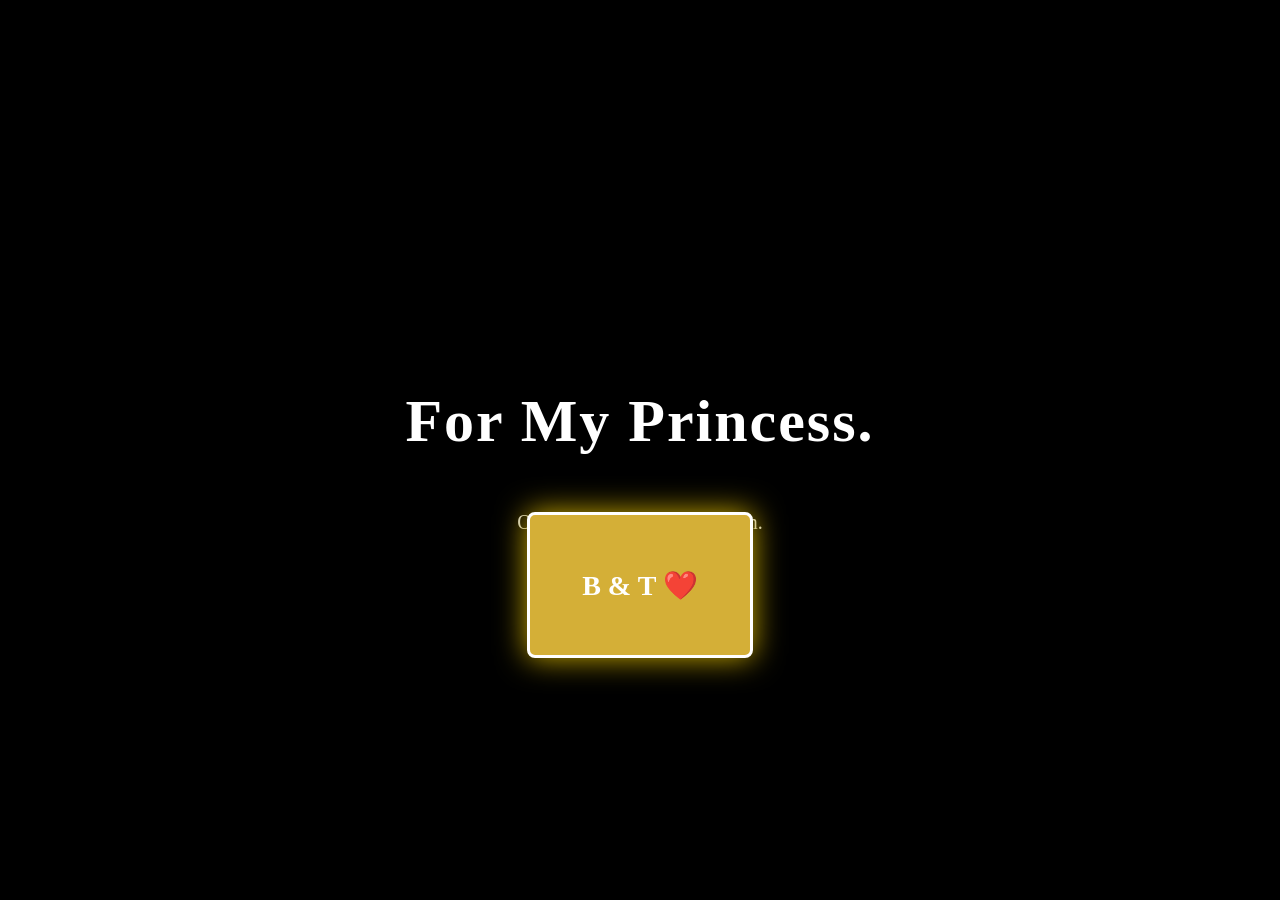
==== commit 71f02b84: "Update index.html" ====
--- a/index.html
+++ b/index.html
@@ -14,13 +14,38 @@
         <p class="intro-sub">Open when your heart is calm.</p>
     </div>
 
-    <div class="envelope-container">
-        <div class="envelope" onclick="openPrompt()">
-            <div class="heart">B & T</div>
+    <div id="myEnvelope" style="
+        display: flex !important;
+        position: fixed !important;
+        left: 50% !important;
+        top: 65% !important;
+        transform: translate(-50%, -50%) !important;
+        width: 220px !important;
+        height: 140px !important;
+        background: #d4af37 !important;
+        border: 3px solid white !important;
+        border-radius: 8px !important;
+        justify-content: center !important;
+        align-items: center !important;
+        z-index: 99999 !important;
+        opacity: 1 !important;
+        visibility: visible !important;
+        cursor: pointer !important;
+        box-shadow: 0 0 30px rgba(255, 215, 0, 0.8) !important;
+    " onclick="openPrompt()">
+
+        <div style="
+            color: white !important;
+            font-size: 28px !important;
+            font-weight: bold !important;
+            z-index: 100000 !important;
+        ">
+            B & T ❤️
         </div>
+
     </div>
 
-    <script src="script.js"></script>
+    <script src="script.js?v=20"></script>
 
 </body>
 </html>
--- a/style.css
+++ b/style.css
@@ -942,3 +942,19 @@
     margin-bottom: 25px;
     animation: pulse 2s infinite;
 }
+
+.envelope-container {
+    display: flex !important;
+    justify-content: center;
+    align-items: center;
+    position: relative;
+    z-index: 100;
+    opacity: 1 !important;
+    visibility: visible !important;
+}
+
+.envelope {
+    cursor: pointer;
+    position: relative;
+    z-index: 101;
+}
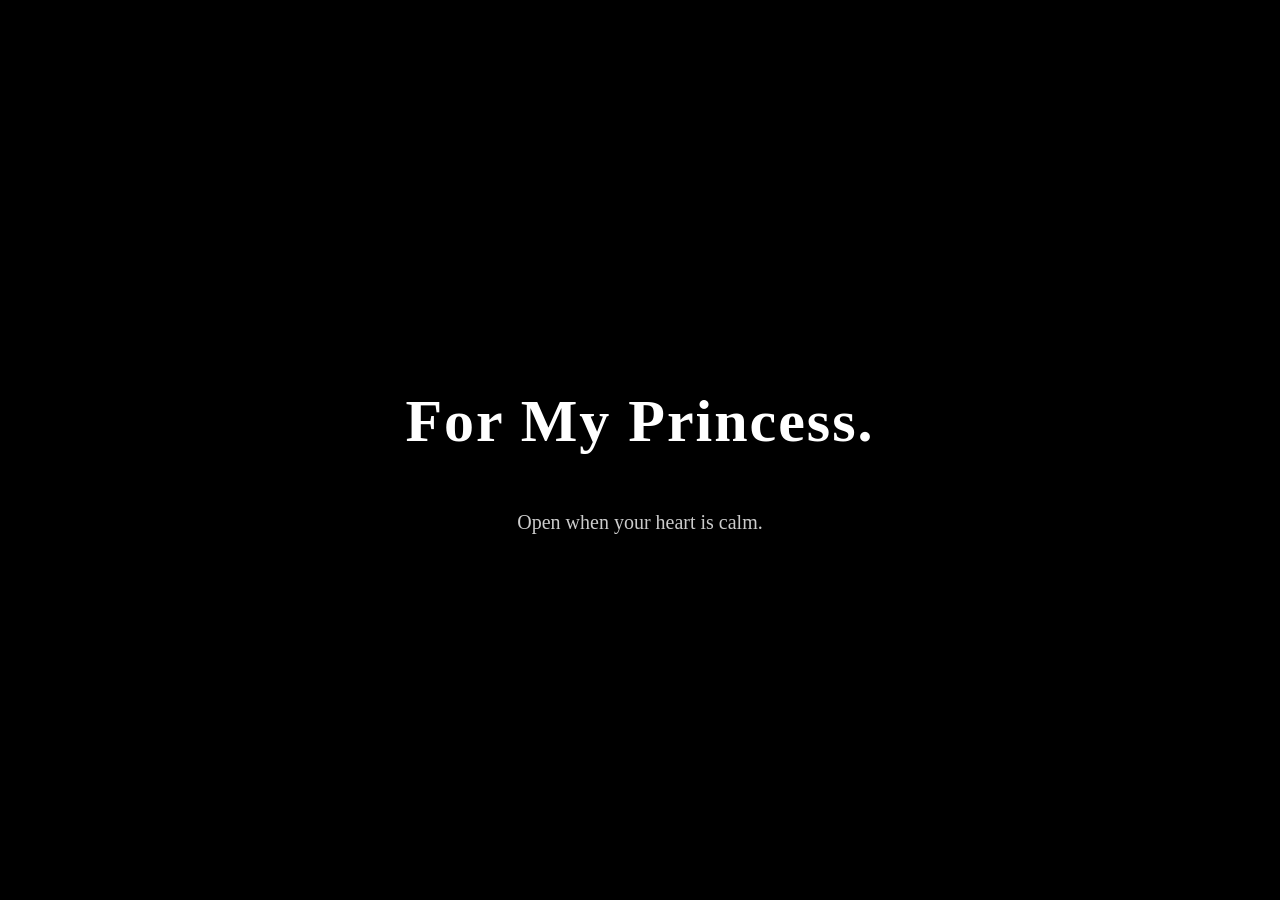
==== commit 0df03df3: "Update index.html" ====
--- a/index.html
+++ b/index.html
@@ -14,35 +14,10 @@
         <p class="intro-sub">Open when your heart is calm.</p>
     </div>
 
-    <div id="myEnvelope" style="
-        display: flex !important;
-        position: fixed !important;
-        left: 50% !important;
-        top: 65% !important;
-        transform: translate(-50%, -50%) !important;
-        width: 220px !important;
-        height: 140px !important;
-        background: #d4af37 !important;
-        border: 3px solid white !important;
-        border-radius: 8px !important;
-        justify-content: center !important;
-        align-items: center !important;
-        z-index: 99999 !important;
-        opacity: 1 !important;
-        visibility: visible !important;
-        cursor: pointer !important;
-        box-shadow: 0 0 30px rgba(255, 215, 0, 0.8) !important;
-    " onclick="openPrompt()">
-
-        <div style="
-            color: white !important;
-            font-size: 28px !important;
-            font-weight: bold !important;
-            z-index: 100000 !important;
-        ">
-            B & T ❤️
+    <div class="envelope-container">
+        <div class="envelope" onclick="openPrompt()">
+            <div class="heart">B & T ❤️</div>
         </div>
-
     </div>
 
     <script src="script.js?v=20"></script>
--- a/style.css
+++ b/style.css
@@ -944,17 +944,75 @@
 }
 
 .envelope-container {
+    position: fixed !important;
+    top: 65% !important;
+    left: 50% !important;
+    transform: translate(-50%, -50%) !important;
+    width: 260px !important;
+    height: 180px !important;
     display: flex !important;
-    justify-content: center;
-    align-items: center;
-    position: relative;
-    z-index: 100;
+    justify-content: center !important;
+    align-items: center !important;
+    z-index: 9999 !important;
     opacity: 1 !important;
     visibility: visible !important;
 }
 
 .envelope {
-    cursor: pointer;
-    position: relative;
-    z-index: 101;
-}
+    position: relative !important;
+    width: 260px !important;
+    height: 170px !important;
+    background: linear-gradient(145deg, #d4af37, #b8860b) !important;
+    border: 2px solid rgba(255, 255, 255, 0.8) !important;
+    border-radius: 5px !important;
+    cursor: pointer !important;
+    box-shadow:
+        0 0 20px rgba(212, 175, 55, 0.7),
+        0 0 50px rgba(212, 175, 55, 0.35) !important;
+    display: flex !important;
+    justify-content: center !important;
+    align-items: center !important;
+    overflow: hidden !important;
+}
+
+.envelope::before {
+    content: "" !important;
+    position: absolute !important;
+    top: 0 !important;
+    left: 0 !important;
+    width: 0 !important;
+    height: 0 !important;
+    border-left: 130px solid transparent !important;
+    border-right: 130px solid transparent !important;
+    border-top: 90px solid rgba(255, 255, 255, 0.2) !important;
+    z-index: 1 !important;
+}
+
+.envelope::after {
+    content: "" !important;
+    position: absolute !important;
+    bottom: 0 !important;
+    left: 0 !important;
+    width: 0 !important;
+    height: 0 !important;
+    border-left: 130px solid transparent !important;
+    border-right: 130px solid transparent !important;
+    border-bottom: 95px solid rgba(0, 0, 0, 0.12) !important;
+    z-index: 1 !important;
+}
+
+.heart {
+    position: relative !important;
+    z-index: 10 !important;
+    color: white !important;
+    font-size: 28px !important;
+    font-weight: bold !important;
+    text-shadow: 0 0 10px rgba(255, 255, 255, 0.8) !important;
+}
+
+.envelope:hover {
+    transform: scale(1.05) !important;
+    box-shadow:
+        0 0 30px rgba(212, 175, 55, 0.9),
+        0 0 70px rgba(212, 175, 55, 0.5) !important;
+}
